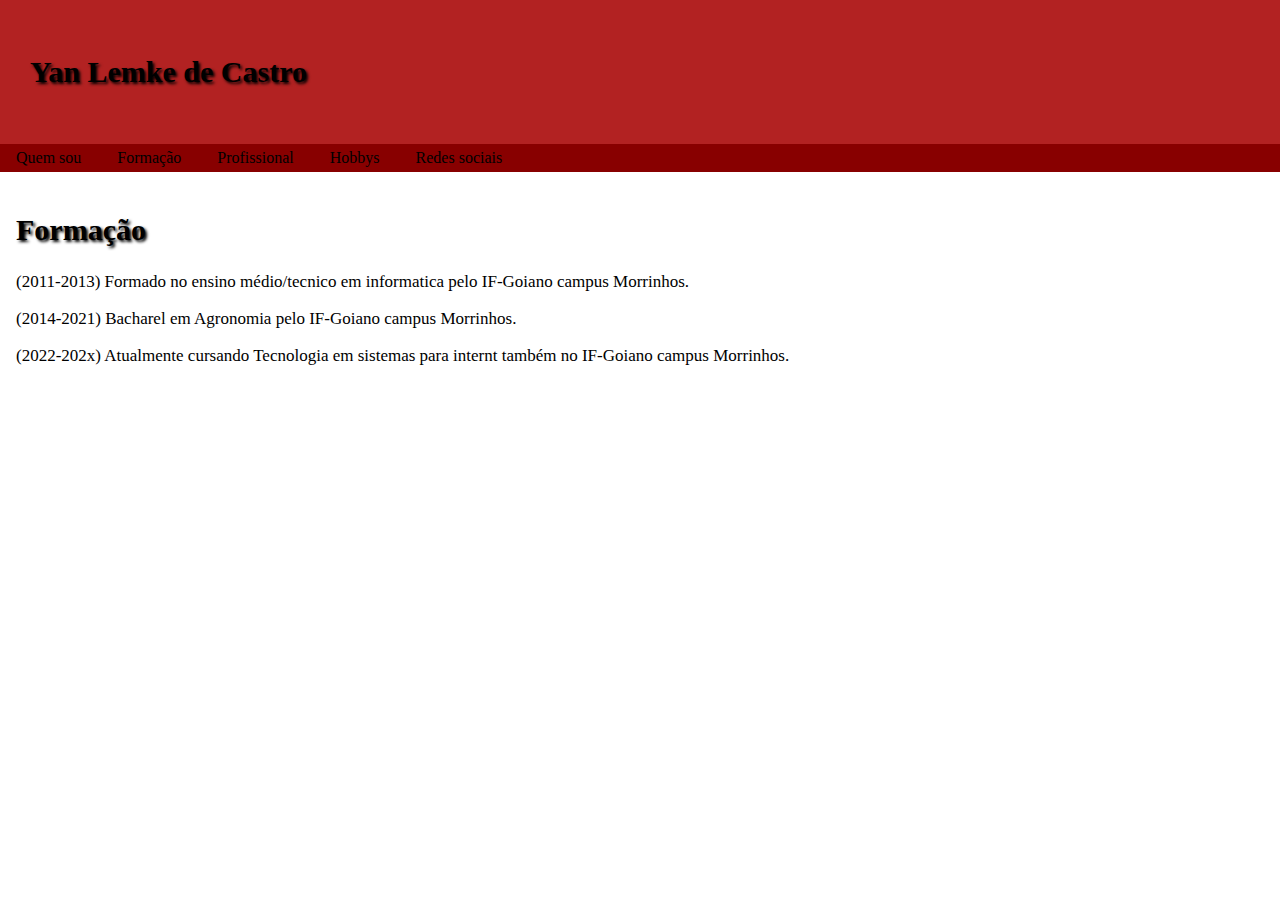
==== DS- Yan/formacao.html @ 9dcac999 "Add files via upload" ====
<!DOCTYPE html>
<html lang="pt-br">
<html>
<head>
	<meta charset="utf-8">
	<meta name="viewport" content="width=device-width, initial-scale=1">
	<title>Yan Lemke de Castro</title>
	<link rel="stylesheet" type="text/css" href="style.css">

</head>
<body>
	
	<header>
		<h2>Yan Lemke de Castro</h2>
	</header>
	<nav>
		<a class="ativo" href="index.html">Quem sou </a>
		<a class="ativo" href="formacao.html">Formação </a>
		<a class="ativo" href="profissional.html">Profissional </a>
		<a class="ativo" href="hobbys.html">Hobbys </a>
		<a class="ativo" href="social.html">Redes sociais </a>
	</nav>

    <div>
		<h2>Formação</h2>
		<p>(2011-2013) Formado no ensino médio/tecnico em informatica pelo IF-Goiano campus Morrinhos.</p>
		<p>(2014-2021) Bacharel em Agronomia pelo IF-Goiano campus Morrinhos.</p>
		<p>(2022-202x) Atualmente cursando Tecnologia em sistemas para internt também no IF-Goiano campus Morrinhos.</p>
	</div><br>

</body>
</html>
---- DS- Yan/style.css ----
body{
	background: url('https://images.alphacoders.com/102/1026347.jpg');
    background-position: static;
    margin: 0;
}

header {
	background-color: #B22222;
	padding: 30px;
	text-align: center;
}

nav{
	overflow: hidden;
	background-color: #800;
	padding: 5px 0px;
}

nav a{
	float: lef;
	color: :eee;
	text-align: center;
	padding: 14px 16px;
	text-decoration: none;
	font-size: 17;
	font: arial;
}


nav a.ativo{
	background-color: #800;
	color: black;
}

div{
	padding: 16px;
}

h1{
	text-align: center;
	font: Arial;
	font-size: 60px;
	text-shadow: 2px 2px 3px black;
}

h2{
	text-align: left;
	font: Arial;
	font-size: 30px;
	text-shadow: 2px 2px 3px black;
}

h3{
	text-align: left;
	font: Arial;
	font-size: 20px;
	text-shadow: 2px 2px 3px black;
}

p{
	font: Arial;
	text-align: left;
	font-size: 17px;
}
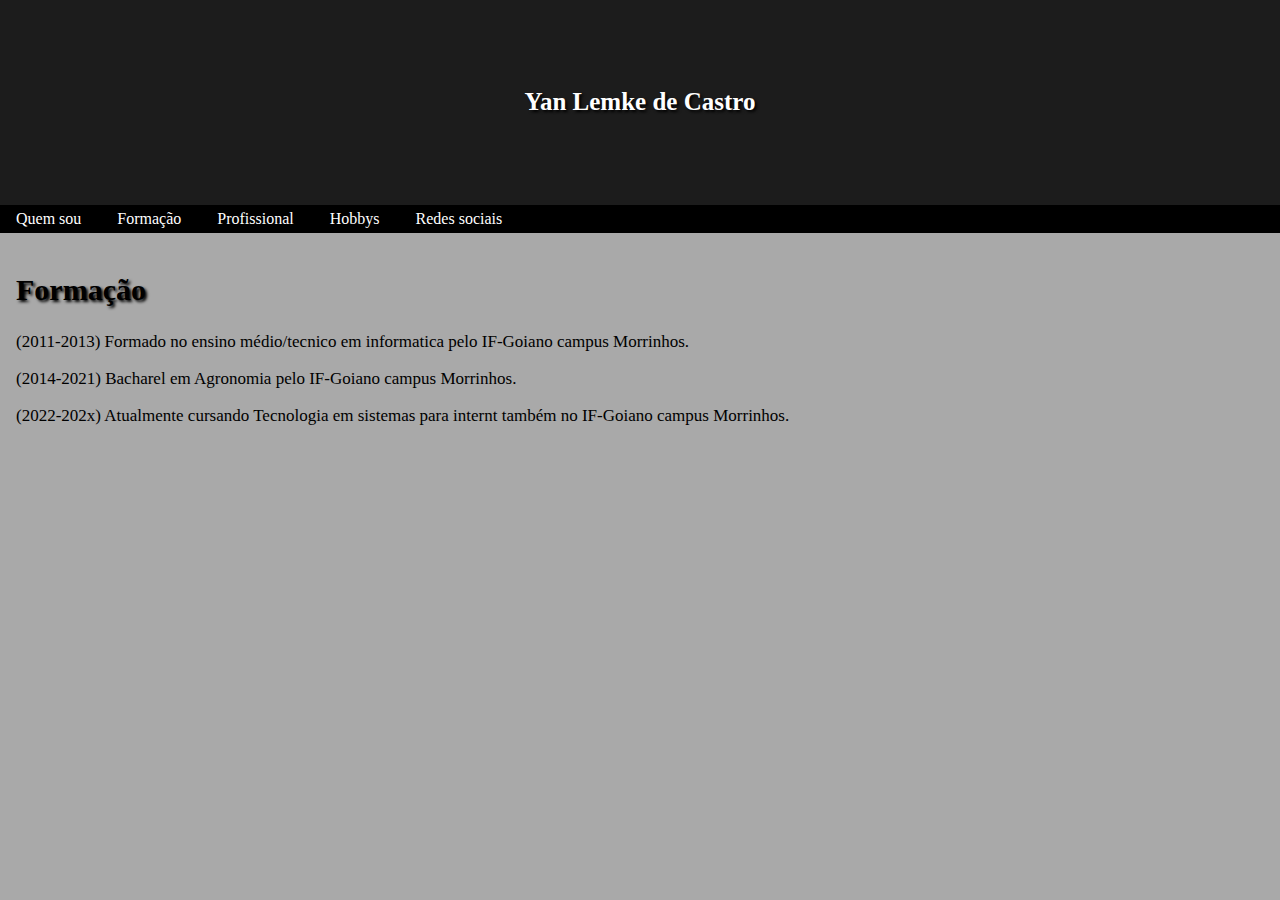
==== commit b62f0c9e: "Add files via upload" ====
--- a/DS- Yan/formacao.html
+++ b/DS- Yan/formacao.html
@@ -11,7 +11,7 @@
 <body>
 	
 	<header>
-		<h2>Yan Lemke de Castro</h2>
+		<h6>Yan Lemke de Castro</h6>
 	</header>
 	<nav>
 		<a class="ativo" href="index.html">Quem sou </a>
--- a/DS- Yan/style.css
+++ b/DS- Yan/style.css
@@ -1,24 +1,24 @@
 body{
-	background: url('https://images.alphacoders.com/102/1026347.jpg');
+	background: #A9A9A9;
     background-position: static;
     margin: 0;
 }
 
 header {
-	background-color: #B22222;
+	background-color: #1C1C1C;
 	padding: 30px;
 	text-align: center;
 }
 
 nav{
 	overflow: hidden;
-	background-color: #800;
+	background-color: black;
 	padding: 5px 0px;
 }
 
 nav a{
 	float: lef;
-	color: :eee;
+	color: : white;
 	text-align: center;
 	padding: 14px 16px;
 	text-decoration: none;
@@ -28,8 +28,8 @@
 
 
 nav a.ativo{
-	background-color: #800;
-	color: black;
+	background-color: black;
+	color: white;
 }
 
 div{
@@ -57,6 +57,14 @@
 	text-shadow: 2px 2px 3px black;
 }
 
+h6{
+	text-align: center;
+	font: Arial;
+	font-size: 25px;
+	text-shadow: 2px 2px 3px black;
+	color: white;
+	}
+
 p{
 	font: Arial;
 	text-align: left;
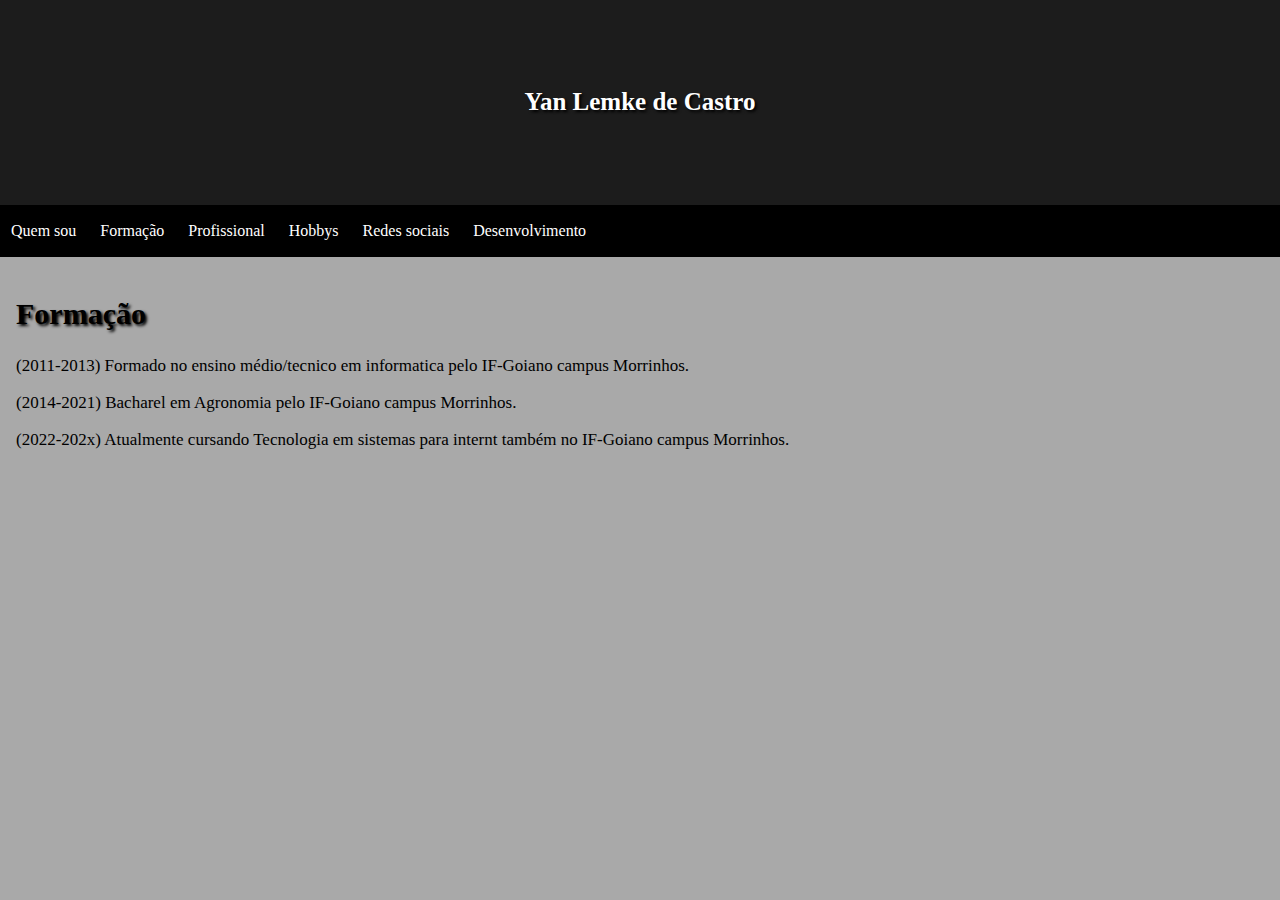
==== commit 971288b2: "Add files via upload" ====
--- a/DS- Yan/formacao.html
+++ b/DS- Yan/formacao.html
@@ -13,12 +13,23 @@
 	<header>
 		<h6>Yan Lemke de Castro</h6>
 	</header>
-	<nav>
-		<a class="ativo" href="index.html">Quem sou </a>
-		<a class="ativo" href="formacao.html">Formação </a>
-		<a class="ativo" href="profissional.html">Profissional </a>
-		<a class="ativo" href="hobbys.html">Hobbys </a>
-		<a class="ativo" href="social.html">Redes sociais </a>
+
+	<nav class="dp-menu">
+	   <ul>
+		  <li><a href="index.html">Quem sou </a></li>
+		  <li><a href="formacao.html">Formação </a></li>
+		  <li><a href="profissional.html">Profissional </a></li>
+		  <li><a href="hobbys.html">Hobbys </a>
+			   <ul><br>
+				<li><a href="hobbys.html">Hardware </a></li>
+				<li><a href="hobbys.html">Airsoft  </a></li>
+				<li><a href="hobbys.html">Geek     </a></li>
+				<li><a href="hobbys.html">Musica   </a></li>
+			   </ul>
+		  </li>
+	      <li><a href="social.html">Redes sociais </a></li>
+	      <li><a href="#">Desenvolvimento </a></li>
+	   </ul>
 	</nav>
 
     <div>
--- a/DS- Yan/style.css
+++ b/DS- Yan/style.css
@@ -8,28 +8,6 @@
 	background-color: #1C1C1C;
 	padding: 30px;
 	text-align: center;
-}
-
-nav{
-	overflow: hidden;
-	background-color: black;
-	padding: 5px 0px;
-}
-
-nav a{
-	float: lef;
-	color: : white;
-	text-align: center;
-	padding: 14px 16px;
-	text-decoration: none;
-	font-size: 17;
-	font: arial;
-}
-
-
-nav a.ativo{
-	background-color: black;
-	color: white;
 }
 
 div{
@@ -71,3 +49,54 @@
 	font-size: 17px;
 }
 
+
+       /* menu */
+nav{
+	background-color: black;
+	padding: 1px;
+}
+
+.dp-menu ul{                            
+	padding: 0;
+	background-color: black;
+}
+.dp-menu ul li{
+	display: inline;
+	position: relative;
+}
+.dp-menu ul li a{
+	color: white;
+	text-align: center;
+	text-decoration: none;
+	font-size: 10;
+	font: arial;
+	display: inline;
+	padding: 10px;
+	transition: background .7s;
+}
+.dp-menu ul li a:hover{
+	background-color: #1C1C1C;
+	padding: 17px;
+}
+
+
+      /* sub menu */
+
+.dp-menu ul ul{
+	display: none;
+	position: absolute;	
+	left: 0;
+	transition: all .7s;
+}
+
+.dp-menu ul li:hover ul{
+	display: block;
+}
+
+.dp-menu ul ul{
+	width: 90px;
+}
+
+.dp-menu ul ul li a{
+	display: block;
+}
